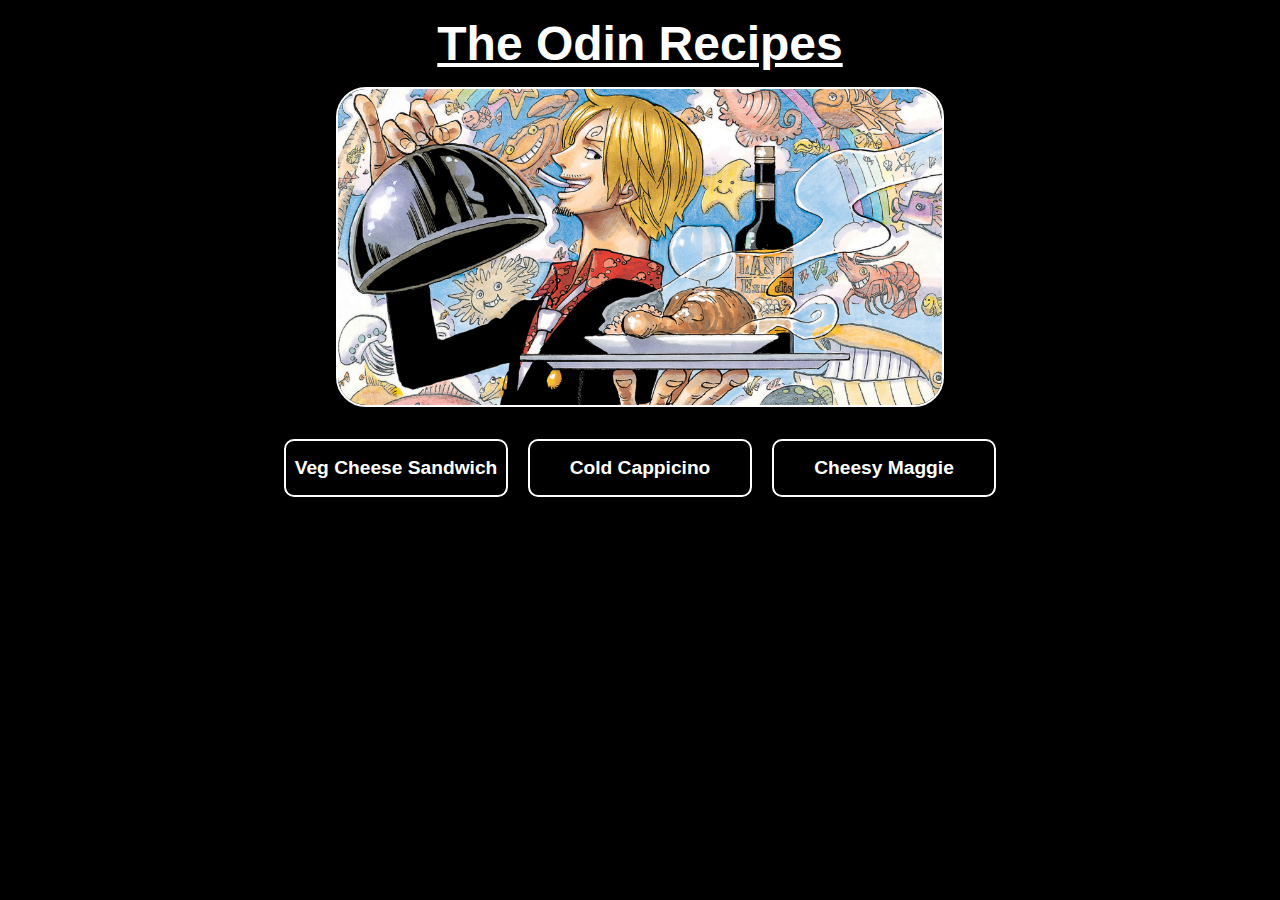
==== index.html @ 3dd4043c "Initial Commit. files connected." ====
<!DOCTYPE html>
<html lang="en">
<head>
  <meta charset="UTF-8">
  <meta name="viewport" content="width=device-width, initial-scale=1.0">
  <title>The Odin Recipes</title>
  <link rel="stylesheet" href="style.css">
  <link rel="shortcut icon" href="favicon.ico" type="image/x-icon">
</head>
<body>
  <h1 class="title">The Odin Recipes</h1>
  <img src="./images/odin-header.jpg" alt="odin-heading-image" class="head-img">
  <div class="container">
    <a href="./sandwich.html" class="btn">Veg Cheese Sandwich</a>
    <a href="./coffee.html" class="btn">Cold Cappicino</a>
    <a href="./maggie.html" class="btn">Cheesy Maggie</a>
  </div>
</body>
</html>
---- style.css ----
@import url(https://db.onlinewebfonts.com/c/fd1ad3a0f95210975d2f5607501020b5?family=Norse);

* {
  background-color: black;
  color: white;
  margin: 0;
  padding: 0;
  box-sizing: border-box;
  font-family: Oxygen, Ubuntu, Cantarell, 'Open Sans', 'Helvetica Neue', sans-serif;
}

body {
  width: 100%;
  min-height: 100vh;
}

.title {
  text-align: center;
  font-size: 3rem;
  font-family: "Norse", sans-serif;
  padding: 1rem;
  text-decoration: underline;
  overflow: hidden;
}

.head-img {
  max-height: 20rem;
  display: block;
  margin: 0 auto;
  border: 2px solid white;
  border-radius: 30px;
}

.container {
  display: flex;
  column-gap: 20px;
  justify-content: center;
  margin: 2rem;
}

.btn {
  text-decoration: none;
  font-size: 1.2rem;
  font-weight: 700;
  background: black;
  border: 2px solid white;
  border-radius: 10px;
  padding: 1rem 0;
  min-width: 14rem;
  text-align: center;
}

.btn:hover {
  background: white;
  color: black;
  transition: 0.3s all ease-in-out;
}

.home {
  background-color: #fff;
  padding: 0.8rem;
  border-radius: 50%;
  position: fixed;
  top: 0;
  left: 0;
  margin: 2rem;
}

.home img {
  height: 30px;
  width: 30px;
  background: #fff;
}
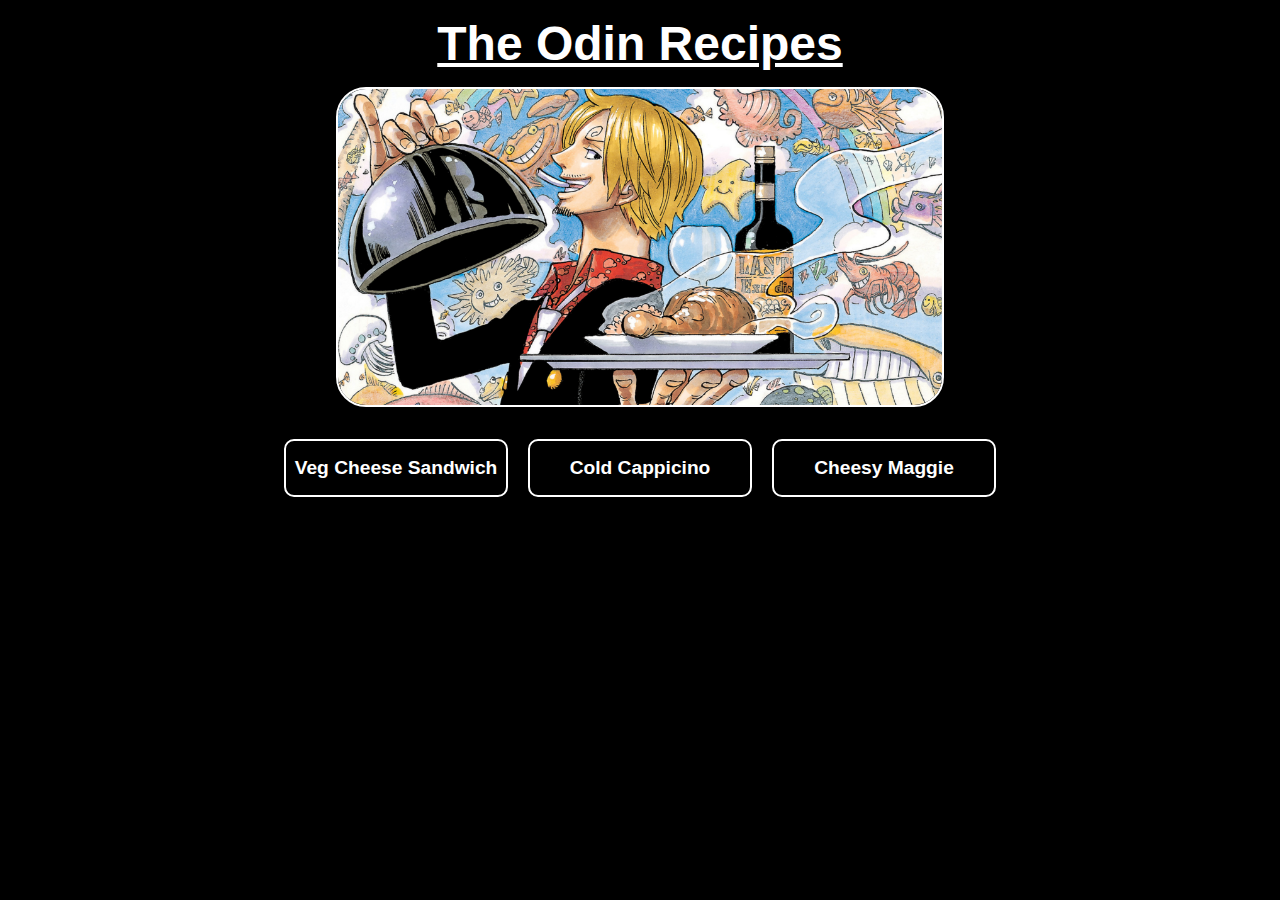
==== commit b2b2ae56: "Instructions & Ingredients add" ====
--- a/index.html
+++ b/index.html
@@ -1,19 +1,27 @@
 <!DOCTYPE html>
 <html lang="en">
-<head>
-  <meta charset="UTF-8">
-  <meta name="viewport" content="width=device-width, initial-scale=1.0">
-  <title>The Odin Recipes</title>
-  <link rel="stylesheet" href="style.css">
-  <link rel="shortcut icon" href="favicon.ico" type="image/x-icon">
-</head>
-<body>
-  <h1 class="title">The Odin Recipes</h1>
-  <img src="./images/odin-header.jpg" alt="odin-heading-image" class="head-img">
-  <div class="container">
-    <a href="./sandwich.html" class="btn">Veg Cheese Sandwich</a>
-    <a href="./coffee.html" class="btn">Cold Cappicino</a>
-    <a href="./maggie.html" class="btn">Cheesy Maggie</a>
-  </div>
-</body>
-</html>+  <head>
+    <meta charset="UTF-8" />
+    <meta name="viewport" content="width=device-width, initial-scale=1.0" />
+    <title>The Odin Recipes</title>
+    <link rel="stylesheet" href="style.css" />
+    <link rel="shortcut icon" href="favicon.ico" type="image/x-icon" />
+  </head>
+  <body>
+    <h1 class="title">The Odin Recipes</h1>
+    <img
+      src="./images/odin-header.jpg"
+      alt="odin-heading-image"
+      class="head-img"
+    />
+    <!-- <video width="320" height="240" loop muted autoplay>
+      <source src="/images/vinsmoke-sanji-cooking.mp4" type="video/mp4"/>
+      Your browser does not support the video tag.
+    </video> -->
+    <div class="container">
+      <a href="./sandwich.html" class="btn">Veg Cheese Sandwich</a>
+      <a href="./coffee.html" class="btn">Cold Cappicino</a>
+      <a href="./maggie.html" class="btn">Cheesy Maggie</a>
+    </div>
+  </body>
+</html>
--- a/style.css
+++ b/style.css
@@ -6,7 +6,8 @@
   margin: 0;
   padding: 0;
   box-sizing: border-box;
-  font-family: Oxygen, Ubuntu, Cantarell, 'Open Sans', 'Helvetica Neue', sans-serif;
+  font-family: Oxygen, Ubuntu, Cantarell, "Open Sans", "Helvetica Neue",
+    sans-serif;
 }
 
 body {
@@ -24,7 +25,8 @@
 }
 
 .head-img {
-  max-height: 20rem;
+  height: 20rem;
+  width: auto;
   display: block;
   margin: 0 auto;
   border: 2px solid white;
@@ -33,7 +35,8 @@
 
 .container {
   display: flex;
-  column-gap: 20px;
+  flex-wrap: wrap;
+  gap: 20px;
   justify-content: center;
   margin: 2rem;
 }
@@ -70,4 +73,53 @@
   height: 30px;
   width: 30px;
   background: #fff;
-}+}
+
+.box {
+  padding-bottom: 1rem;
+  border-bottom: 5px solid #fff;
+  max-width: 1200px;
+  margin: 50px auto;
+}
+
+.heading-secondary {
+  font-size: 2.2rem;
+  font-weight: 700;
+  text-align: center;
+  margin: 1rem 0;
+}
+
+.ingredients {
+  list-style-type: circle;
+  max-width: 800px;
+  margin: 0 auto;
+  line-height: 2rem;
+  display: grid;
+  grid-template-areas: ". .";
+}
+
+.instructions {
+  list-style-type: upper-roman;
+  max-width: 1000px;
+  margin: 0 auto;
+  line-height: 2rem;
+  display: grid;
+  grid-template-areas: ". .";
+  padding-left: 20px;
+}
+
+@media screen and (max-width: 900px) {
+  .head-img {
+    width: 70%;
+  }
+  .box {
+    margin: 0 10%;
+  }
+
+  .ingredients,
+  .instructions {
+    grid-template-areas: ".";
+    margin-left: 10%;
+    padding-left: 0;
+  }
+}
